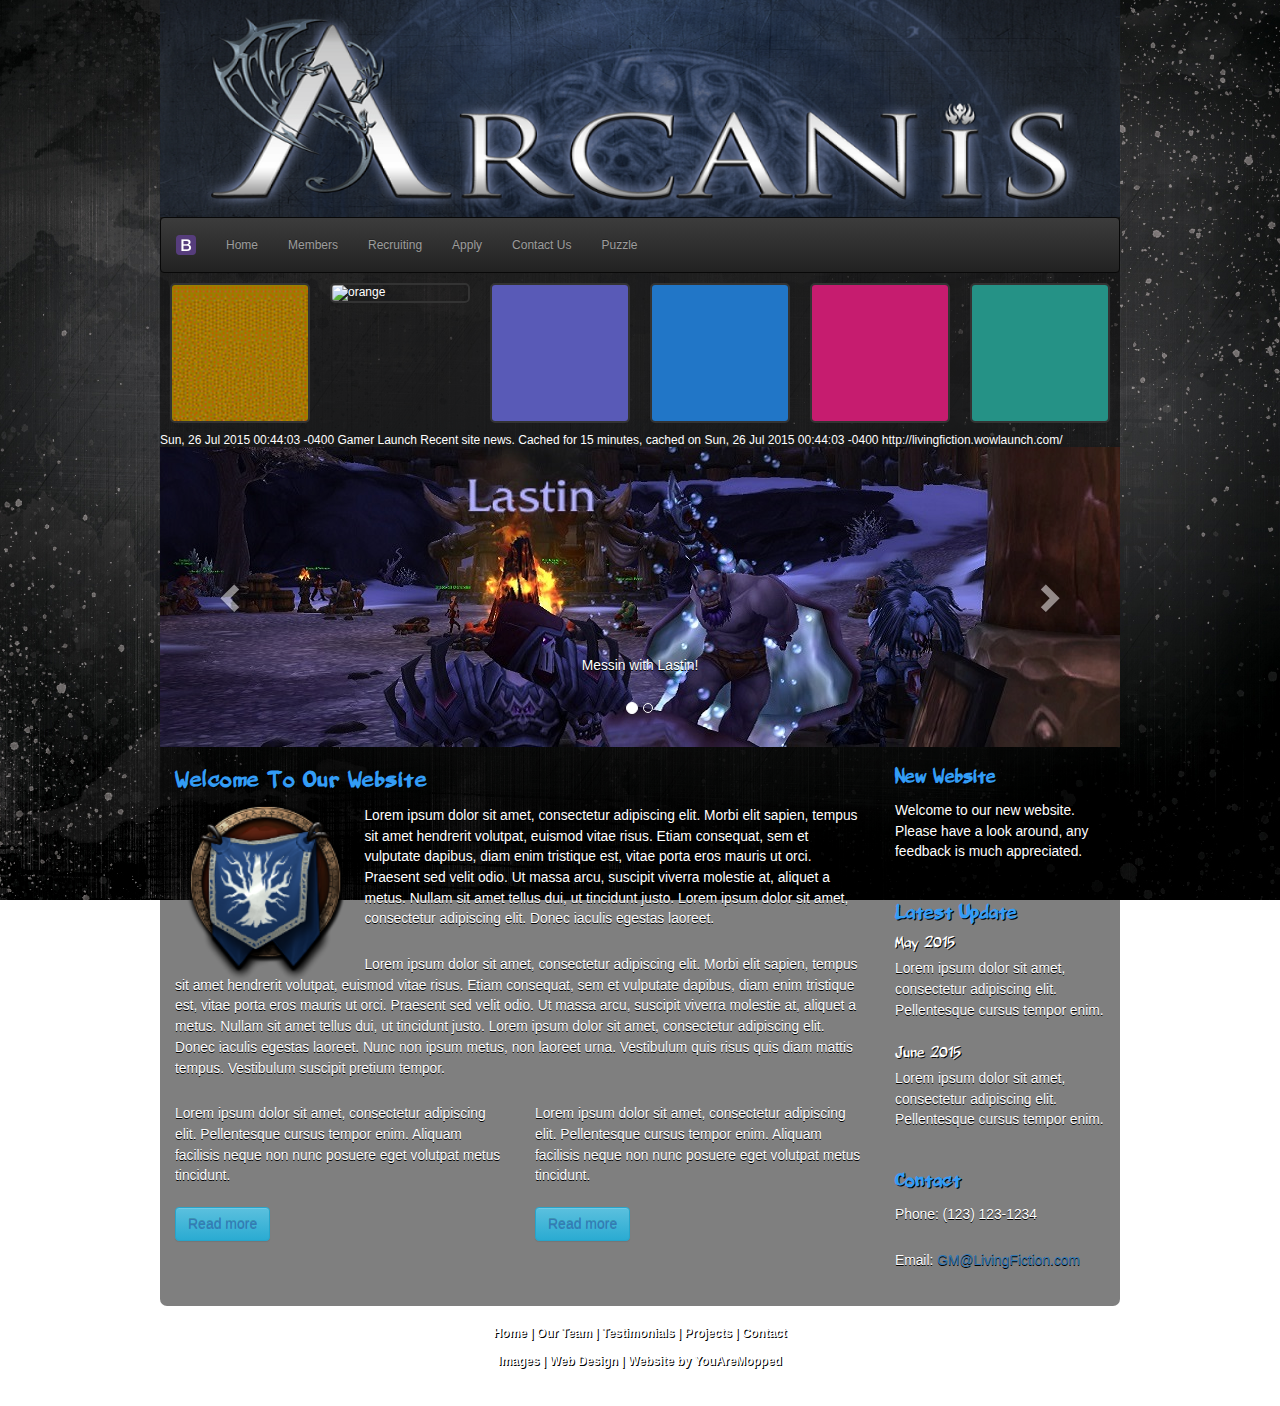
==== index.html @ 26317598 "Initial commit. Site works fine but hasn't been updated in a while." ====
<!DOCTYPE html>
<html lang="en">

<head>
	<meta charset="utf-8">
	<meta name="viewport" content="width=device-width, initial-scale=1">
	<title>Living Fiction</title>
	<!-- Latest compiled and minified CSS -->
	<link rel="stylesheet" href="css/bootstrap.min.css">
	<!-- Optional theme -->
	<link rel="stylesheet" href="css/bootstrap-theme.min.css">
	<!-- This is my CSS file -->
	<link rel="stylesheet" href="css/main.css"> 
</head>
	
<body>

	<section class="container" id="maincontainer">

			<div class="row">	
				<header class="site-header">
					<img class="img-responsive center-block" src="images/logo2.png" alt="Text of the image">
				</header>
			</div>				
										
		<!-- Navbar -->
		<div class="row">
			<nav class="navbar navbar-inverse" id="my-navbar" role="navigation">
				<div class="container">
					<div class="navbar-header">
						<button type="button" class="navbar-toggle" data-toggle="collapse" data-target="#navbar-collapse">
							<span class="icon-bar"></span>
							<span class="icon-bar"></span>
							<span class="icon-bar"></span>
							<span class="icon-bar"></span>
						</button>


						<a href="#" class="navbar-brand"><img alt="Brand" width="20" height="20" src="images/brand.png"></a>
					</div><!-- Navbar Header -->
					<div class="collapse navbar-collapse" id="navbar-collapse">			
						<ul class="nav navbar-nav">
							<li><a class="link-1 active" href="#home">Home</a>
							<li><a class="link-1" href="#members">Members</a>
							<li><a class="link-1" href="#recruiting">Recruiting</a>
							<li><a class="link-1" href="#apply">Apply</a>
							<li><a class="link-1" href="#contact">Contact Us</a>
							<li><a class="link-1" href="mat.html">Puzzle</a>
						</ul>
					</div>
				</div><!-- End Container -->
			</nav>
		</div><!-- End row -->
		<!-- End Navbar -->

	<div class="row" id="portraits_row">
		<div class="col-lg-2 col-sm-2 col-xs-2 portrait-col">
			<img src="images/portraits/ylw.gif" class="img-responsive portraits" id="face-1" alt="yellow">
		</div>
		<div class="col-lg-2 col-sm-2 col-xs-2 portrait-col">
			<img src="http://us.battle.net/static-render/us/burning-blade/101/91414885-avatar.jpg?alt=/wow/static/images/2d/avatar/10-0.jpg" class="img-responsive portraits" id="face-2" alt="orange">
		</div>
		<div class="col-lg-2 col-sm-2 col-xs-2 portrait-col">
			<img src="images/portraits/ppl.gif" class="img-responsive portraits" id="face-3" alt="purple">
		</div>
		<div class="col-lg-2 col-sm-2 col-xs-2 portrait-col">
			<img src="images/portraits/blu.gif" class="img-responsive portraits" id="face-4" alt="blue">
		</div>
		<div class="col-lg-2 col-sm-2 col-xs-2 portrait-col">
			<img src="images/portraits/pnk.gif" class="img-responsive portraits" id="face-5" alt="pink">
		</div>
		<div class="col-lg-2 col-sm-2 col-xs-2 portrait-col">
			<img src="images/portraits/grn.gif" class="img-responsive portraits" id="face-6" alt="green">
		</div>
	</div>


	<div class="row">	
		<rss version="2.0">
			<channel>
				<pubDate>Sun, 26 Jul 2015 00:44:03 -0400</pubDate>
				<generator>Gamer Launch</generator>
				<title>Living Fiction Member News</title>
				<description>
					Recent site news. Cached for 15 minutes, cached on Sun, 26 Jul 2015 00:44:03 -0400
				</description>
				<link>http://livingfiction.wowlaunch.com/</link>
			</channel>
		</rss>
	</div>	

							

	<!-- Carousel -->
		<div class="row">
			<div class="container carousel-container">
				<section>
					<div class="carousel slide carousel-fade" id="screenshots-carousel" data-ride="carousel">
						<!-- Indicators -->
						<ol class="carousel-indicators">
							<li data-target="#screenshots-carousel" data-slide-to="0" class="active"></li>
							<li data-target="#screenshots-carousel" data-slide-to="1"></li>					
						</ol>
						
	<!-- Wrapper for slides -->
						<div class="carousel-inner" role="listbox">
							<div class="item active">
								<img class="img-responsive center-block" src="images/lastin.jpg" alt="Text of the image">
								<div class="carousel-caption">
									<h3></h3>
									<p>Messin with Lastin!</p>
								</div>
							</div>	
							
							<div class="item">
								<img class="img-responsive center-block" src="images/blastfurnace.jpg" alt="Text of the image">
								<div class="carousel-caption">
									
									<p>Blast Furnace</p>
								</div>
							</div>

							<div class="item">
								<img class="img-responsive center-block" src="images/slide3.png" alt="Text of the image">
								<div class="carousel-caption">
									
									<p>Blackhand</p>
								</div>
							</div>

							<div class="item">
								<img class="img-responsive center-block" src="images/slide4.png" alt="Text of the image">
								<div class="carousel-caption">
									
									<p>Down Time</p>
								</div>
							</div>
						</div><!-- End carousel-inner -->

						<!-- Left and right controls -->
						<a class="left carousel-control" href="#screenshots-carousel" role="button" data-slide="prev">
							<span class="glyphicon glyphicon-chevron-left" aria-hidden="true"></span>
						    <span class="sr-only">Previous</span>
						</a>
						<a class="right carousel-control" href="#screenshots-carousel" role="button" data-slide="next">
						    <span class="glyphicon glyphicon-chevron-right" aria-hidden="true"></span>
						    <span class="sr-only">Next</span>
						</a>

					</div><!-- End carousel -->
				</section>
			</div><!-- End carousel-container -->
		</div><!-- End row -->


			<section>		
				<div class="row">
					<div class="col-lg-9 col-sm-9 main-info">
					
						<div class="row">
							<div class="col-lg-12">
								<h1>Welcome To Our Website</h1>
									<img src="images/livingfictionbanner2.png" alt="LivingFiction Banner" style="float: left; width:26%;margin-left:1rem;margin-bottom:-.85rem">
									<p>Lorem ipsum dolor sit amet, consectetur adipiscing elit. Morbi elit sapien, tempus sit amet hendrerit volutpat, euismod vitae risus. Etiam consequat, sem et vulputate dapibus, diam enim tristique est, vitae porta eros mauris ut orci. Praesent sed velit odio. Ut massa arcu, suscipit viverra molestie at, aliquet a metus. Nullam sit amet tellus dui, ut tincidunt justo. Lorem ipsum dolor sit amet, consectetur adipiscing elit. Donec iaculis egestas laoreet.</p>
									
									<p>Lorem ipsum dolor sit amet, consectetur adipiscing elit. Morbi elit sapien, tempus sit amet hendrerit volutpat, euismod vitae risus. Etiam consequat, sem et vulputate dapibus, diam enim tristique est, vitae porta eros mauris ut orci. Praesent sed velit odio. Ut massa arcu, suscipit viverra molestie at, aliquet a metus. Nullam sit amet tellus dui, ut tincidunt justo. Lorem ipsum dolor sit amet, consectetur adipiscing elit. Donec iaculis egestas laoreet. Nunc non ipsum metus, non laoreet urna. Vestibulum quis risus quis diam mattis tempus. Vestibulum suscipit pretium tempor. </p>
									
									
							</div>
						</div>
						
						
						<div class="row">
							<div class="col-sm-6 col-xs-12">
								<p>Lorem ipsum dolor sit amet, consectetur adipiscing elit. Pellentesque cursus tempor enim. Aliquam facilisis neque non nunc posuere eget volutpat metus tincidunt.</p>
								<button type="button" class="btn btn-info"><a href="#">Read more</a></button>
							</div>
							<div class="col-sm-6 col-xs-12 shadow">
								<p>Lorem ipsum dolor sit amet, consectetur adipiscing elit. Pellentesque cursus tempor enim. Aliquam facilisis neque non nunc posuere eget volutpat metus tincidunt.</p>
								<button type="button" class="btn btn-info"><a href="#">Read more</a></button>
							</div>
						</div>

					</div>
				
					<div class="col-lg-3 col-sm-3">
						<div class="row">
							<div class="col-lg-12 side-info">
								<h2>New Website</h2>
								<p>Welcome to our new website. Please have a look around, any feedback is much appreciated.</p>
							</div>
						</div>
						
						<div class="row">
							<div class="col-lg-12 side-info">
								<h2>Latest Update</h2>
								<h4>May 2015</h4>
								<p>Lorem ipsum dolor sit amet, consectetur adipiscing elit. Pellentesque cursus tempor enim.</p>
								<h4>June 2015</h4>
								<p>Lorem ipsum dolor sit amet, consectetur adipiscing elit. Pellentesque cursus tempor enim.</p>
							</div>
						</div>
						
						<div class="row">
							<div class="col-lg-12 side-info">
								<h2>Contact</h2>
								<p>Phone: (123) 123-1234</p>
								<p>Email: <a href="mailto:GM@LivingFiction.com">GM@LivingFiction.com</a></p>
							</div>
						</div>
					</div>
				</div>
			</section>

			<br/>

			
	</section><!-- End maincontainer -->

</div>

			


	<footer>
		<a href="index.html">Home</a> | <a href="ourteam.html">Our Team</a> | <a href="testimonials.html">Testimonials</a> | <a href="projects.html">Projects</a> | <a href="contact.html">Contact</a><br/><br/>
		<a href="images.html">Images</a> |  <a href="http://www.statenweb.com">Web Design</a>  | Website by YouAreMopped
	</footer>
		
		
		
			
		
	<script type="text/javascript" src="js/jquery.min.js"></script>	
	<!-- Latest compiled and minified JavaScript -->
	<script src="js/bootstrap.min.js"></script>
	<script type="text/javascript" src="js/script.js"></script>
</body>

</html>
---- css/main.css ----
@font-face{
	font-family: 'Astonished';
	src: local("Astonished"), url('../fonts/Astonished.ttf'); 
}

@font-face {
    font-family: 'leanderregular';
    src: url('../fonts/Leander-webfont.eot');
    src: url('../fonts/Leander-webfont.eot?#iefix') format('embedded-opentype'),
         url('../fonts/Leander-webfont.woff') format('woff'),
         url('../fonts/Leander-webfont.ttf') format('truetype'),
         url('../fonts/Leander-webfont.svg#leanderregular') format('svg');
    font-weight: normal;
    font-style: normal;

}

@font-face {
    font-family: 'belligerent_madnessregular';
    src: url('../fonts/belligerent-webfont.eot');
    src: url('../fonts/belligerent-webfont.eot?#iefix') format('embedded-opentype'),
         url('../fonts/belligerent-webfont.woff') format('woff'),
         url('../fonts/belligerent-webfont.ttf') format('truetype'),
         url('../fonts/belligerent-webfont.svg#belligerent_madnessregular') format('svg');
    font-weight: normal;
    font-style: normal;

}

body {
  background: url("../images/background2.jpg") no-repeat center center fixed; 
  -webkit-background-size: cover;
  -moz-background-size: cover;
  -o-background-size: cover;
  background-size: cover;
	font: normal 120% Arial, Helvetica, sans-serif;
	color: #FFF;
}


/*
.site-header {
	height: 180px;
	background-image: url("../images/guild-logo.png");
	background-repeat: no-repeat;
	background-position: center center;
	background-size: cover;
}
*/



h1, h2, h3, h4, h5, h6 {
	font-family: 'belligerent_madnessregular', Arial, sans-serif;
	color: #339CF5;
	text-shadow: 1px 1px #000;
	letter-spacing: 0px;
}

h1 {
  font: bold 195% 'belligerent_madnessregular', Arial, sans-serif;
	letter-spacing: .5px;
}  
  
h2 {
  font: bold 160% 'belligerent_madnessregular', Arial, sans-serif;
}


h3
{ font: italic 125% 'belligerent_madnessregular', Arial, sans-serif;
	letter-spacing: 0.5px;
}

h4, h5, h6
{ margin: 0;
  padding: 0 0 0px 0;
  font: normal 125% 'belligerent_madnessregular', Arial, sans-serif;
  color: #FFF;
  line-height: 1.5em;}

h5, h6
{ font: normal 95% 'belligerent_madnessregular', Arial, sans-serif;
  color: #888;
  padding-bottom: 15px;}

p { 
	padding: 5px 0 10px 0;
	color: #FFF;
	font: normal 115% Verdana, Arial, sans-serif;
	line-height: 1.5em;	
	text-shadow: 0 .5px .5px black;
}

#maincontainer {
	max-width: 960px;
	background-color: rgba(0, 0, 0, 0.5);
	
	border-radius: 0px 0px 7px 7px;
}



/* Carousel */

#screenshots-carousel {
	max-width: 960px;
	width: inherit;
}

.carousel-container {
	padding: 0px;
	margin: 0px;
	width: inherit;
}

.carousel-fade .carousel-inner .item {
  opacity: 0;
  transition-property: opacity;
}

.carousel-fade .carousel-inner .active {
  opacity: 1;
}

.carousel-fade .carousel-inner .active.left,
.carousel-fade .carousel-inner .active.right {
  left: 0;
  opacity: 0;
  z-index: 1;
}

.carousel-fade .carousel-inner .next.left,
.carousel-fade .carousel-inner .prev.right {
  opacity: 1;
}

.carousel-fade .carousel-control {
  z-index: 2;
}

@media all and (transform-3d), (-webkit-transform-3d) {
    .carousel-fade .carousel-inner > .item.next,
    .carousel-fade .carousel-inner > .item.active.right {
      opacity: 0;
      -webkit-transform: translate3d(0, 0, 0);
              transform: translate3d(0, 0, 0);
    }
    .carousel-fade .carousel-inner > .item.prev,
    .carousel-fade .carousel-inner > .item.active.left {
      opacity: 0;
      -webkit-transform: translate3d(0, 0, 0);
              transform: translate3d(0, 0, 0);
    }
    .carousel-fade .carousel-inner > .item.next.left,
    .carousel-fade .carousel-inner > .item.prev.right,
    .carousel-fade .carousel-inner > .item.active {
      opacity: 1;
      -webkit-transform: translate3d(0, 0, 0);
              transform: translate3d(0, 0, 0);
    }
}

/* End Carousel */

#my-navbar {
  margin: 0;
  padding: 0;
}

/*   //For text logo
#welcome h2 {
	font: normal 1150% 'Astonished', Arial, sans-serif;
	text-align: center;
	letter-spacing: 8px;
	text-shadow: 4px 4px #002f76;
	color: #FFF;
	margin-bottom: -12px;
}
*/


/* Portraits */

/*.grid {
  width: auto;
  margin: auto;
  vertical-align: middle;
  display: inline-block;
}*/

.portrait-col {
    position: relative;
    min-height: 1px;
    margin-top: 10px;
    margin-bottom: 10px;
    padding-left: 10px;
    padding-right: 10px;
}

img {
    max-width: 100%;
    vertical-align: middle;
    display: inline-block;
}

.portraits {
  width: 100%;
  border: 2px solid #333; 
  border-radius: 5px;
  cursor: pointer;
}

.portraits:hover {
  width: 100%;  
  border: 2px solid #333; 
  border-radius: 5px;
  box-shadow: 0 0 15px 0px #444;
}

ul {
  margin: 0;
  padding: 0;
  text-align: center;
}

ul li {
  list-style: none;
  display: inline-block;
  cursor: pointer;
}

ul li img {  
  width: 90px;
  border: 1px solid #FCF4DC;
  margin: 2px 1px;
}

/* END Portraits */


footer { 
	height: 50px;
	padding: 20px 0px 80px;
	font-weight: bold;
	text-align: center; 
	text-shadow: 1px 1px #000;
	color: #FFF;
}

footer a
{ color: #FFF;
  text-decoration: none;
  padding-bottom: 20px;}

footer a:hover
{ text-decoration: underline;
  color: #FFF;}


/* 
#nav-2 {
  margin-top: 0px;
  margin-bottom: 10px;
  padding: 10px;
  text-align: center;
  font-family: Raleway;
  box-shadow: 2px 2px 8px rgba(0, 0, 0, 0.5);
}
*/

footer li {
 font-color: #000;

}




.link-1 {
  transition: 0.3s ease;
  
  color: #9E9E9E;
  font-size: 1.0em;
  text-decoration: none;
  border-top: 2px solid transparent;
  border-bottom: 2px solid transparent;
  
}
.link-1:hover {
  color: #ffffff;
  border-top: 2px solid #ffffff;
  border-bottom: 2px solid #ffffff;
  padding: 15px 15px;
  
}


.navbar-brand {
  border-top: 2px solid transparent;
  border-bottom: 2px solid transparent;

}
.navbar-brand:hover {
  border-top: 2px solid #ffffff;
  border-bottom: 2px solid #ffffff;

}
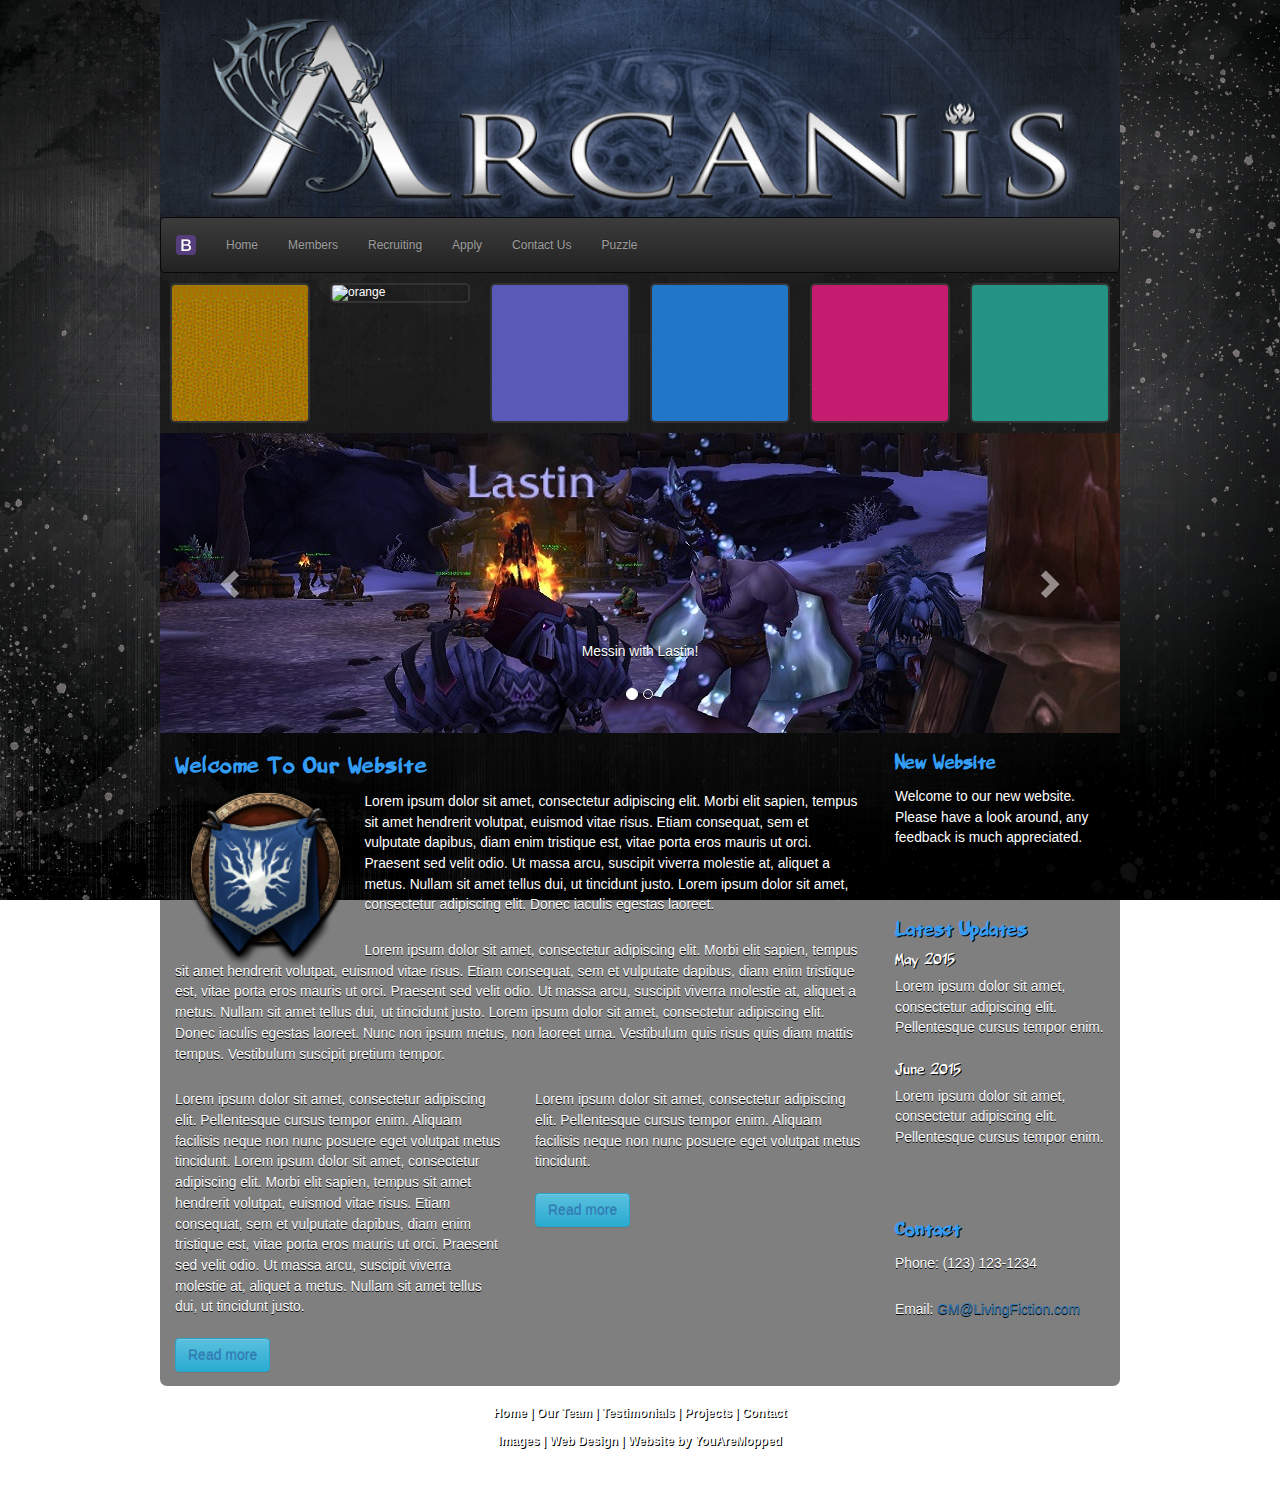
==== commit f15024db: "Added some flexbox functionality. Bootstrap markup was cleaned up and in some cases removed as it wa" ====
--- a/index.html
+++ b/index.html
@@ -10,7 +10,7 @@
 	<!-- Optional theme -->
 	<link rel="stylesheet" href="css/bootstrap-theme.min.css">
 	<!-- This is my CSS file -->
-	<link rel="stylesheet" href="css/main.css"> 
+	<link rel="stylesheet" href="main.css"> 
 </head>
 	
 <body>
@@ -75,7 +75,7 @@
 	</div>
 
 
-	<div class="row">	
+	<!-- <div class="row">	
 		<rss version="2.0">
 			<channel>
 				<pubDate>Sun, 26 Jul 2015 00:44:03 -0400</pubDate>
@@ -87,7 +87,7 @@
 				<link>http://livingfiction.wowlaunch.com/</link>
 			</channel>
 		</rss>
-	</div>	
+	</div> -->	
 
 							
 
@@ -153,9 +153,9 @@
 		</div><!-- End row -->
 
 
-			<section>		
-				<div class="row">
-					<div class="col-lg-9 col-sm-9 main-info">
+			<section class="main-content">		
+				<div class="row content flexwrapper">
+					<div class="main-info col-sm-9 col-xs-12">
 					
 						<div class="row">
 							<div class="col-lg-12">
@@ -170,47 +170,49 @@
 						</div>
 						
 						
-						<div class="row">
-							<div class="col-sm-6 col-xs-12">
+						<div class="row flexwrapper">
+							<div class="story col-md-6 col-sm-12" id="story-1">
+								<p>Lorem ipsum dolor sit amet, consectetur adipiscing elit. Pellentesque cursus tempor enim. Aliquam facilisis neque non nunc posuere eget volutpat metus tincidunt. Lorem ipsum dolor sit amet, consectetur adipiscing elit. Morbi elit sapien, tempus sit amet hendrerit volutpat, euismod vitae risus. Etiam consequat, sem et vulputate dapibus, diam enim tristique est, vitae porta eros mauris ut orci. Praesent sed velit odio. Ut massa arcu, suscipit viverra molestie at, aliquet a metus. Nullam sit amet tellus dui, ut tincidunt justo. </p>
+								<button type="button" class="btn btn-info"><a href="#">Read more</a></button>
+							</div>
+							<div class="story col-md-6 col-sm-12 shadow" id="story-2">
 								<p>Lorem ipsum dolor sit amet, consectetur adipiscing elit. Pellentesque cursus tempor enim. Aliquam facilisis neque non nunc posuere eget volutpat metus tincidunt.</p>
 								<button type="button" class="btn btn-info"><a href="#">Read more</a></button>
 							</div>
-							<div class="col-sm-6 col-xs-12 shadow">
-								<p>Lorem ipsum dolor sit amet, consectetur adipiscing elit. Pellentesque cursus tempor enim. Aliquam facilisis neque non nunc posuere eget volutpat metus tincidunt.</p>
-								<button type="button" class="btn btn-info"><a href="#">Read more</a></button>
-							</div>
 						</div>
 
 					</div>
 				
-					<div class="col-lg-3 col-sm-3">
-						<div class="row">
-							<div class="col-lg-12 side-info">
+					<div class="col-sm-3 col-xs-12 flexwrapper flexwrapper-sidebar">
+						
+							<div class="sidebar-welcome" id="new-website"> 
 								<h2>New Website</h2>
 								<p>Welcome to our new website. Please have a look around, any feedback is much appreciated.</p>
 							</div>
-						</div>
-						
-						<div class="row">
-							<div class="col-lg-12 side-info">
-								<h2>Latest Update</h2>
-								<h4>May 2015</h4>
-								<p>Lorem ipsum dolor sit amet, consectetur adipiscing elit. Pellentesque cursus tempor enim.</p>
-								<h4>June 2015</h4>
-								<p>Lorem ipsum dolor sit amet, consectetur adipiscing elit. Pellentesque cursus tempor enim.</p>
-							</div>
-						</div>
-						
-						<div class="row">
-							<div class="col-lg-12 side-info">
+						
+							<section class="sidebar-updates"> 
+								<h2>Latest Updates</h2>
+								<div class="updates-wrapper flexwrapper">	
+									<div class="update" id="update-may">
+										<h4>May 2015</h4>
+										<p>Lorem ipsum dolor sit amet, consectetur adipiscing elit. Pellentesque cursus tempor enim.</p>
+									</div>
+									<div class="update" id="update-june">
+										<h4>June 2015</h4>
+										<p>Lorem ipsum dolor sit amet, consectetur adipiscing elit. Pellentesque cursus tempor enim.</p>
+									</div>
+								</div>
+							</section>
+						
+							<section class="sidebar-contact"> 
 								<h2>Contact</h2>
 								<p>Phone: (123) 123-1234</p>
 								<p>Email: <a href="mailto:GM@LivingFiction.com">GM@LivingFiction.com</a></p>
-							</div>
-						</div>
-					</div>
-				</div>
-			</section>
+							</section>
+
+					</div><!-- End Sidebar -->
+				</div><!-- End flexwrapper main-content -->
+			</section><!-- End main-content -->
 
 			<br/>
 
@@ -223,8 +225,10 @@
 
 
 	<footer>
+	<div class="footer-wrapper">
 		<a href="index.html">Home</a> | <a href="ourteam.html">Our Team</a> | <a href="testimonials.html">Testimonials</a> | <a href="projects.html">Projects</a> | <a href="contact.html">Contact</a><br/><br/>
 		<a href="images.html">Images</a> |  <a href="http://www.statenweb.com">Web Design</a>  | Website by YouAreMopped
+	</div>
 	</footer>
 		
 		
--- a/main.css
+++ b/main.css
@@ -0,0 +1,2 @@
+@import url('css/flexbox.css');
+@import url('css/mystyles.css');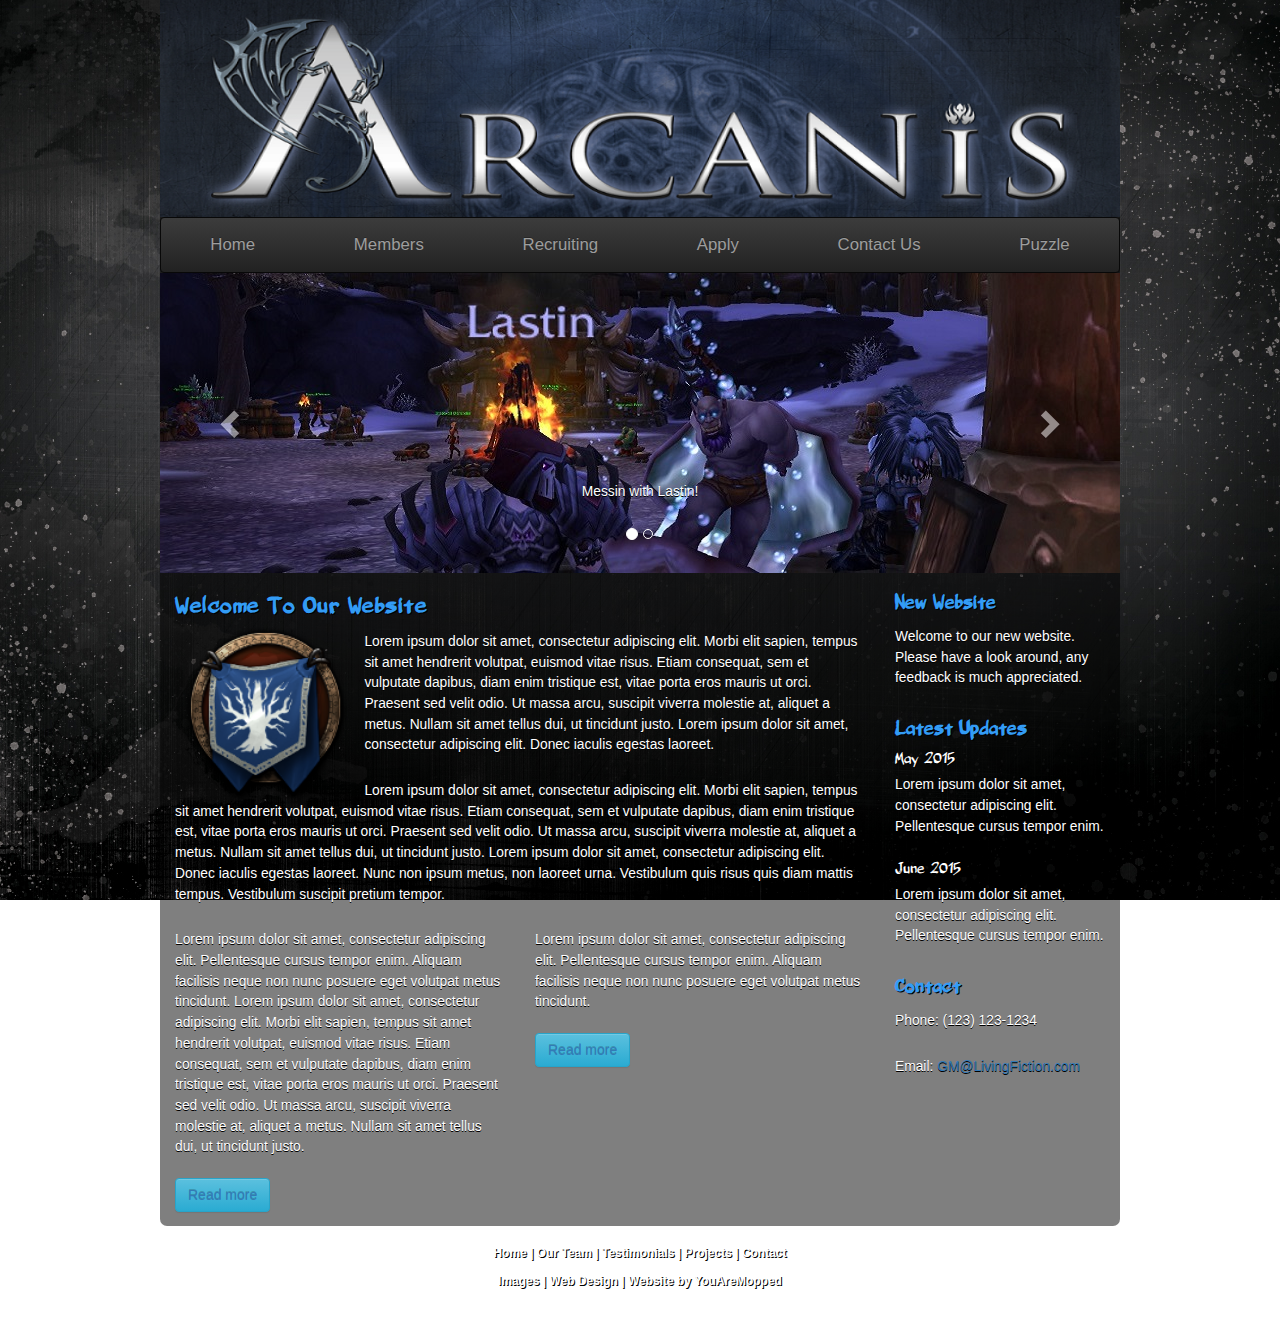
==== commit 878dac87: "Implementation of flexbox to the navbar looks complete. It's been a while since a commit so there ar" ====
--- a/index.html
+++ b/index.html
@@ -1,4 +1,4 @@
-<!DOCTYPE html>
+<!DOCTYPE html> 
 <html lang="en">
 
 <head>
@@ -23,10 +23,10 @@
 				</header>
 			</div>				
 										
-		<!-- Navbar -->
+	<section class="navigation-section"><!-- Navbar -->
 		<div class="row">
 			<nav class="navbar navbar-inverse" id="my-navbar" role="navigation">
-				<div class="container">
+				
 					<div class="navbar-header">
 						<button type="button" class="navbar-toggle" data-toggle="collapse" data-target="#navbar-collapse">
 							<span class="icon-bar"></span>
@@ -36,10 +36,11 @@
 						</button>
 
 
-						<a href="#" class="navbar-brand"><img alt="Brand" width="20" height="20" src="images/brand.png"></a>
+						<a href="#" id="navbar-brand-collapsed" class="navbar-brand"><img alt="Brand" width="20" height="20" src="images/brand.png"></a>
 					</div><!-- Navbar Header -->
 					<div class="collapse navbar-collapse" id="navbar-collapse">			
 						<ul class="nav navbar-nav">
+							<!-- <li><a href="#" id="navbar-brand-expanded" class="navbar-brand link-1"><img alt="Brand" width="20" height="20" src="images/brand.png"></a></li> -->
 							<li><a class="link-1 active" href="#home">Home</a>
 							<li><a class="link-1" href="#members">Members</a>
 							<li><a class="link-1" href="#recruiting">Recruiting</a>
@@ -47,60 +48,61 @@
 							<li><a class="link-1" href="#contact">Contact Us</a>
 							<li><a class="link-1" href="mat.html">Puzzle</a>
 						</ul>
-					</div>
-				</div><!-- End Container -->
+					</div>				
 			</nav>
 		</div><!-- End row -->
-		<!-- End Navbar -->
-
-	<div class="row" id="portraits_row">
-		<div class="col-lg-2 col-sm-2 col-xs-2 portrait-col">
-			<img src="images/portraits/ylw.gif" class="img-responsive portraits" id="face-1" alt="yellow">
+	</section><!-- End Navbar -->
+
+	<!-- <section class="portraits-section">
+		<div class="row" id="portraits_row">
+			<div class="col-lg-2 col-sm-2 col-xs-2 portrait-col">
+				<img src="images/portraits/ylw.gif" class="img-responsive portraits" id="face-1" alt="yellow">
+			</div>
+			<div class="col-lg-2 col-sm-2 col-xs-2 portrait-col">
+				<img src="http://us.battle.net/static-render/us/burning-blade/101/91414885-avatar.jpg?alt=/wow/static/images/2d/avatar/10-0.jpg" class="img-responsive portraits" id="face-2" alt="orange">
+			</div>
+			<div class="col-lg-2 col-sm-2 col-xs-2 portrait-col">
+				<img src="images/portraits/ppl.gif" class="img-responsive portraits" id="face-3" alt="purple">
+			</div>
+			<div class="col-lg-2 col-sm-2 col-xs-2 portrait-col">
+				<img src="images/portraits/blu.gif" class="img-responsive portraits" id="face-4" alt="blue">
+			</div>
+			<div class="col-lg-2 col-sm-2 col-xs-2 portrait-col">
+				<img src="images/portraits/pnk.gif" class="img-responsive portraits" id="face-5" alt="pink">
+			</div>
+			<div class="col-lg-2 col-sm-2 col-xs-2 portrait-col">
+				<img src="images/portraits/grn.gif" class="img-responsive portraits" id="face-6" alt="green">
+			</div>
 		</div>
-		<div class="col-lg-2 col-sm-2 col-xs-2 portrait-col">
-			<img src="http://us.battle.net/static-render/us/burning-blade/101/91414885-avatar.jpg?alt=/wow/static/images/2d/avatar/10-0.jpg" class="img-responsive portraits" id="face-2" alt="orange">
+	</section> -->
+
+	<!-- <section class="rssfeed-section">
+		<div class="row">	
+			<rss version="2.0">
+				<channel>
+					<pubDate>Sun, 26 Jul 2015 00:44:03 -0400</pubDate>
+					<generator>Gamer Launch</generator>
+					<title>Living Fiction Member News</title>
+					<description>
+						Recent site news. Cached for 15 minutes, cached on Sun, 26 Jul 2015 00:44:03 -0400
+					</description>
+					<link>http://livingfiction.wowlaunch.com/</link>
+				</channel>
+			</rss>
 		</div>
-		<div class="col-lg-2 col-sm-2 col-xs-2 portrait-col">
-			<img src="images/portraits/ppl.gif" class="img-responsive portraits" id="face-3" alt="purple">
-		</div>
-		<div class="col-lg-2 col-sm-2 col-xs-2 portrait-col">
-			<img src="images/portraits/blu.gif" class="img-responsive portraits" id="face-4" alt="blue">
-		</div>
-		<div class="col-lg-2 col-sm-2 col-xs-2 portrait-col">
-			<img src="images/portraits/pnk.gif" class="img-responsive portraits" id="face-5" alt="pink">
-		</div>
-		<div class="col-lg-2 col-sm-2 col-xs-2 portrait-col">
-			<img src="images/portraits/grn.gif" class="img-responsive portraits" id="face-6" alt="green">
-		</div>
-	</div>
-
-
-	<!-- <div class="row">	
-		<rss version="2.0">
-			<channel>
-				<pubDate>Sun, 26 Jul 2015 00:44:03 -0400</pubDate>
-				<generator>Gamer Launch</generator>
-				<title>Living Fiction Member News</title>
-				<description>
-					Recent site news. Cached for 15 minutes, cached on Sun, 26 Jul 2015 00:44:03 -0400
-				</description>
-				<link>http://livingfiction.wowlaunch.com/</link>
-			</channel>
-		</rss>
-	</div> -->	
-
-							
-
-	<!-- Carousel -->
+	</section> -->
+
+
+	
+	<section class="slider-section">
 		<div class="row">
-			<div class="container carousel-container">
-				<section>
-					<div class="carousel slide carousel-fade" id="screenshots-carousel" data-ride="carousel">
-						<!-- Indicators -->
-						<ol class="carousel-indicators">
-							<li data-target="#screenshots-carousel" data-slide-to="0" class="active"></li>
-							<li data-target="#screenshots-carousel" data-slide-to="1"></li>					
-						</ol>
+			<div class="container carousel-container">				
+				<div class="carousel slide carousel-fade" id="screenshots-carousel" data-ride="carousel">
+					
+					<ol class="carousel-indicators"><!-- Indicators -->
+						<li data-target="#screenshots-carousel" data-slide-to="0" class="active"></li>
+						<li data-target="#screenshots-carousel" data-slide-to="1"></li>					
+					</ol>
 						
 	<!-- Wrapper for slides -->
 						<div class="carousel-inner" role="listbox">
@@ -147,14 +149,14 @@
 						    <span class="sr-only">Next</span>
 						</a>
 
-					</div><!-- End carousel -->
-				</section>
+					</div><!-- End carousel -->				
 			</div><!-- End carousel-container -->
 		</div><!-- End row -->
+	</section>
 
 
 			<section class="main-content">		
-				<div class="row content flexwrapper">
+				<div class="row content content-wrap">
 					<div class="main-info col-sm-9 col-xs-12">
 					
 						<div class="row">
@@ -164,13 +166,10 @@
 									<p>Lorem ipsum dolor sit amet, consectetur adipiscing elit. Morbi elit sapien, tempus sit amet hendrerit volutpat, euismod vitae risus. Etiam consequat, sem et vulputate dapibus, diam enim tristique est, vitae porta eros mauris ut orci. Praesent sed velit odio. Ut massa arcu, suscipit viverra molestie at, aliquet a metus. Nullam sit amet tellus dui, ut tincidunt justo. Lorem ipsum dolor sit amet, consectetur adipiscing elit. Donec iaculis egestas laoreet.</p>
 									
 									<p>Lorem ipsum dolor sit amet, consectetur adipiscing elit. Morbi elit sapien, tempus sit amet hendrerit volutpat, euismod vitae risus. Etiam consequat, sem et vulputate dapibus, diam enim tristique est, vitae porta eros mauris ut orci. Praesent sed velit odio. Ut massa arcu, suscipit viverra molestie at, aliquet a metus. Nullam sit amet tellus dui, ut tincidunt justo. Lorem ipsum dolor sit amet, consectetur adipiscing elit. Donec iaculis egestas laoreet. Nunc non ipsum metus, non laoreet urna. Vestibulum quis risus quis diam mattis tempus. Vestibulum suscipit pretium tempor. </p>
-									
-									
 							</div>
 						</div>
 						
-						
-						<div class="row flexwrapper">
+						<div class="row story-wrapper">
 							<div class="story col-md-6 col-sm-12" id="story-1">
 								<p>Lorem ipsum dolor sit amet, consectetur adipiscing elit. Pellentesque cursus tempor enim. Aliquam facilisis neque non nunc posuere eget volutpat metus tincidunt. Lorem ipsum dolor sit amet, consectetur adipiscing elit. Morbi elit sapien, tempus sit amet hendrerit volutpat, euismod vitae risus. Etiam consequat, sem et vulputate dapibus, diam enim tristique est, vitae porta eros mauris ut orci. Praesent sed velit odio. Ut massa arcu, suscipit viverra molestie at, aliquet a metus. Nullam sit amet tellus dui, ut tincidunt justo. </p>
 								<button type="button" class="btn btn-info"><a href="#">Read more</a></button>
@@ -180,7 +179,6 @@
 								<button type="button" class="btn btn-info"><a href="#">Read more</a></button>
 							</div>
 						</div>
-
 					</div>
 				
 					<div class="col-sm-3 col-xs-12 flexwrapper flexwrapper-sidebar">
--- a/main.css
+++ b/main.css
@@ -1,2 +1,2 @@
-@import url('css/flexbox.css');
-@import url('css/mystyles.css');+@import url('css/mystyles.css');
+@import url('css/flexbox.css');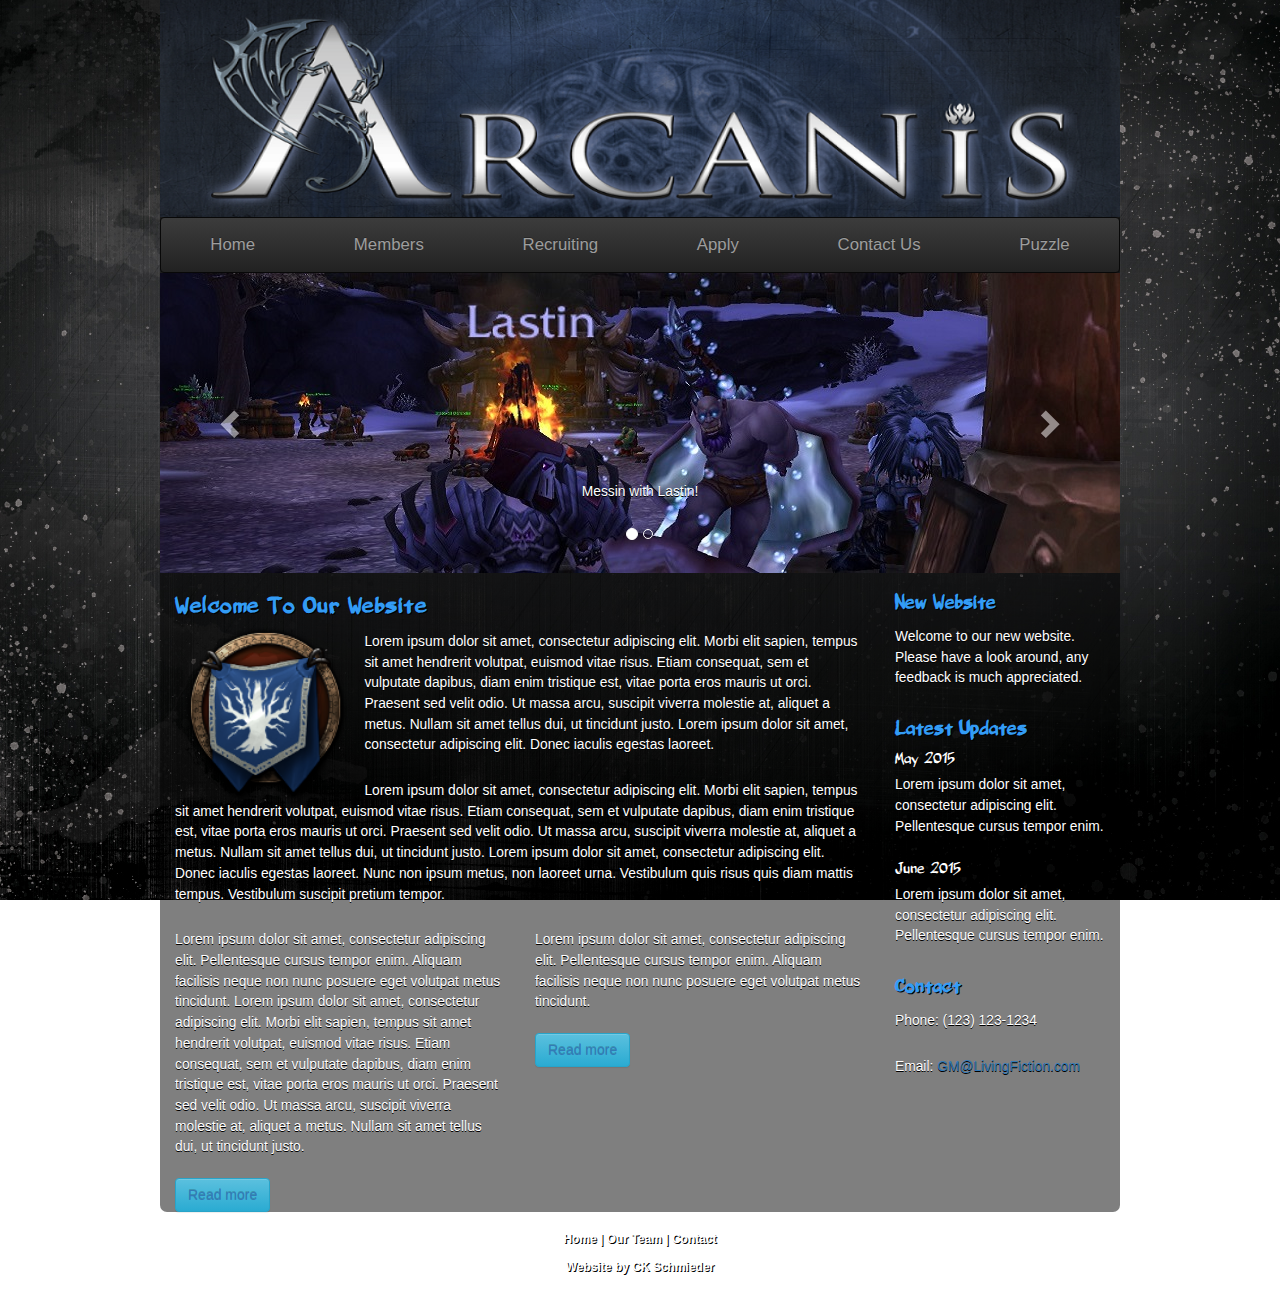
==== commit 52c7a45c: "Updates to the Footer, removed the code for the portrait grid that was commented out, and cleaned up" ====
--- a/index.html
+++ b/index.html
@@ -15,220 +15,178 @@
 	
 <body>
 
-	<section class="container" id="maincontainer">
-
-			<div class="row">	
-				<header class="site-header">
-					<img class="img-responsive center-block" src="images/logo2.png" alt="Text of the image">
-				</header>
-			</div>				
-										
-	<section class="navigation-section"><!-- Navbar -->
-		<div class="row">
-			<nav class="navbar navbar-inverse" id="my-navbar" role="navigation">
+	<section class="container" id="maincontainer"><!-- maincontainer -->
+
+		<div class="row">	
+			<header class="site-header">
+				<img class="img-responsive center-block" src="images/logo2.png" alt="Text of the image">
+			</header>
+		</div>				
+										
+		<section class="navigation-section"><!-- Navbar -->
+			<div class="row">
+				<nav class="navbar navbar-inverse" id="my-navbar" role="navigation">
+					
+						<div class="navbar-header">
+							<button type="button" class="navbar-toggle" data-toggle="collapse" data-target="#navbar-collapse">
+								<span class="icon-bar"></span>
+								<span class="icon-bar"></span>
+								<span class="icon-bar"></span>
+								<span class="icon-bar"></span>
+							</button>
+
+
+							<a href="#" id="navbar-brand-collapsed" class="navbar-brand"><img alt="Brand" width="20" height="20" src="images/brand.png"></a>
+						</div><!-- Navbar Header -->
+						<div class="collapse navbar-collapse" id="navbar-collapse">			
+							<ul class="nav navbar-nav">
+								<!-- <li><a href="#" id="navbar-brand-expanded" class="navbar-brand link-1"><img alt="Brand" width="20" height="20" src="images/brand.png"></a></li> -->
+								<li><a class="link-1 active" href="#home">Home</a>
+								<li><a class="link-1" href="#members">Members</a>
+								<li><a class="link-1" href="#recruiting">Recruiting</a>
+								<li><a class="link-1" href="#apply">Apply</a>
+								<li><a class="link-1" href="#contact">Contact Us</a>
+								<li><a class="link-1" href="mat.html">Puzzle</a>
+							</ul>
+						</div>				
+				</nav>
+			</div><!-- End row -->
+		</section><!-- End Navbar -->
+
+		
+		<section class="slider-section">
+			<div class="row">
+				<div class="container carousel-container">				
+					<div class="carousel slide carousel-fade" id="screenshots-carousel" data-ride="carousel">
+						
+						<ol class="carousel-indicators"><!-- Indicators -->
+							<li data-target="#screenshots-carousel" data-slide-to="0" class="active"></li>
+							<li data-target="#screenshots-carousel" data-slide-to="1"></li>					
+						</ol>
+							
+		<!-- Wrapper for slides -->
+							<div class="carousel-inner" role="listbox">
+								<div class="item active">
+									<img class="img-responsive center-block" src="images/lastin.jpg" alt="Text of the image">
+									<div class="carousel-caption">
+										<h3></h3>
+										<p>Messin with Lastin!</p>
+									</div>
+								</div>	
+								
+								<div class="item">
+									<img class="img-responsive center-block" src="images/blastfurnace.jpg" alt="Text of the image">
+									<div class="carousel-caption">
+										
+										<p>Blast Furnace</p>
+									</div>
+								</div>
+
+								<div class="item">
+									<img class="img-responsive center-block" src="images/slide3.png" alt="Text of the image">
+									<div class="carousel-caption">
+										
+										<p>Blackhand</p>
+									</div>
+								</div>
+
+								<div class="item">
+									<img class="img-responsive center-block" src="images/slide4.png" alt="Text of the image">
+									<div class="carousel-caption">
+										
+										<p>Down Time</p>
+									</div>
+								</div>
+							</div><!-- End carousel-inner -->
+
+							<!-- Left and right controls -->
+							<a class="left carousel-control" href="#screenshots-carousel" role="button" data-slide="prev">
+								<span class="glyphicon glyphicon-chevron-left" aria-hidden="true"></span>
+							    <span class="sr-only">Previous</span>
+							</a>
+							<a class="right carousel-control" href="#screenshots-carousel" role="button" data-slide="next">
+							    <span class="glyphicon glyphicon-chevron-right" aria-hidden="true"></span>
+							    <span class="sr-only">Next</span>
+							</a>
+
+						</div><!-- End carousel -->				
+				</div><!-- End carousel-container -->
+			</div><!-- End row -->
+		</section><!-- END slider-section -->
+
+
+		<section class="main-content"><!-- main-content -->
+
+			<div class="row content content-wrap">
+
+				<div class="main-info col-sm-9 col-xs-12">
 				
-					<div class="navbar-header">
-						<button type="button" class="navbar-toggle" data-toggle="collapse" data-target="#navbar-collapse">
-							<span class="icon-bar"></span>
-							<span class="icon-bar"></span>
-							<span class="icon-bar"></span>
-							<span class="icon-bar"></span>
-						</button>
-
-
-						<a href="#" id="navbar-brand-collapsed" class="navbar-brand"><img alt="Brand" width="20" height="20" src="images/brand.png"></a>
-					</div><!-- Navbar Header -->
-					<div class="collapse navbar-collapse" id="navbar-collapse">			
-						<ul class="nav navbar-nav">
-							<!-- <li><a href="#" id="navbar-brand-expanded" class="navbar-brand link-1"><img alt="Brand" width="20" height="20" src="images/brand.png"></a></li> -->
-							<li><a class="link-1 active" href="#home">Home</a>
-							<li><a class="link-1" href="#members">Members</a>
-							<li><a class="link-1" href="#recruiting">Recruiting</a>
-							<li><a class="link-1" href="#apply">Apply</a>
-							<li><a class="link-1" href="#contact">Contact Us</a>
-							<li><a class="link-1" href="mat.html">Puzzle</a>
-						</ul>
-					</div>				
-			</nav>
-		</div><!-- End row -->
-	</section><!-- End Navbar -->
-
-	<!-- <section class="portraits-section">
-		<div class="row" id="portraits_row">
-			<div class="col-lg-2 col-sm-2 col-xs-2 portrait-col">
-				<img src="images/portraits/ylw.gif" class="img-responsive portraits" id="face-1" alt="yellow">
-			</div>
-			<div class="col-lg-2 col-sm-2 col-xs-2 portrait-col">
-				<img src="http://us.battle.net/static-render/us/burning-blade/101/91414885-avatar.jpg?alt=/wow/static/images/2d/avatar/10-0.jpg" class="img-responsive portraits" id="face-2" alt="orange">
-			</div>
-			<div class="col-lg-2 col-sm-2 col-xs-2 portrait-col">
-				<img src="images/portraits/ppl.gif" class="img-responsive portraits" id="face-3" alt="purple">
-			</div>
-			<div class="col-lg-2 col-sm-2 col-xs-2 portrait-col">
-				<img src="images/portraits/blu.gif" class="img-responsive portraits" id="face-4" alt="blue">
-			</div>
-			<div class="col-lg-2 col-sm-2 col-xs-2 portrait-col">
-				<img src="images/portraits/pnk.gif" class="img-responsive portraits" id="face-5" alt="pink">
-			</div>
-			<div class="col-lg-2 col-sm-2 col-xs-2 portrait-col">
-				<img src="images/portraits/grn.gif" class="img-responsive portraits" id="face-6" alt="green">
-			</div>
-		</div>
-	</section> -->
-
-	<!-- <section class="rssfeed-section">
-		<div class="row">	
-			<rss version="2.0">
-				<channel>
-					<pubDate>Sun, 26 Jul 2015 00:44:03 -0400</pubDate>
-					<generator>Gamer Launch</generator>
-					<title>Living Fiction Member News</title>
-					<description>
-						Recent site news. Cached for 15 minutes, cached on Sun, 26 Jul 2015 00:44:03 -0400
-					</description>
-					<link>http://livingfiction.wowlaunch.com/</link>
-				</channel>
-			</rss>
-		</div>
-	</section> -->
-
-
-	
-	<section class="slider-section">
-		<div class="row">
-			<div class="container carousel-container">				
-				<div class="carousel slide carousel-fade" id="screenshots-carousel" data-ride="carousel">
+					<div class="row">
+						<div class="col-lg-12">
+							<h1>Welcome To Our Website</h1>
+								<img src="images/livingfictionbanner2.png" alt="LivingFiction Banner" style="float: left; width:26%;margin-left:1rem;margin-bottom:-.85rem">
+								<p>Lorem ipsum dolor sit amet, consectetur adipiscing elit. Morbi elit sapien, tempus sit amet hendrerit volutpat, euismod vitae risus. Etiam consequat, sem et vulputate dapibus, diam enim tristique est, vitae porta eros mauris ut orci. Praesent sed velit odio. Ut massa arcu, suscipit viverra molestie at, aliquet a metus. Nullam sit amet tellus dui, ut tincidunt justo. Lorem ipsum dolor sit amet, consectetur adipiscing elit. Donec iaculis egestas laoreet.</p>
+								
+								<p>Lorem ipsum dolor sit amet, consectetur adipiscing elit. Morbi elit sapien, tempus sit amet hendrerit volutpat, euismod vitae risus. Etiam consequat, sem et vulputate dapibus, diam enim tristique est, vitae porta eros mauris ut orci. Praesent sed velit odio. Ut massa arcu, suscipit viverra molestie at, aliquet a metus. Nullam sit amet tellus dui, ut tincidunt justo. Lorem ipsum dolor sit amet, consectetur adipiscing elit. Donec iaculis egestas laoreet. Nunc non ipsum metus, non laoreet urna. Vestibulum quis risus quis diam mattis tempus. Vestibulum suscipit pretium tempor. </p>
+						</div>
+					</div>
 					
-					<ol class="carousel-indicators"><!-- Indicators -->
-						<li data-target="#screenshots-carousel" data-slide-to="0" class="active"></li>
-						<li data-target="#screenshots-carousel" data-slide-to="1"></li>					
-					</ol>
-						
-	<!-- Wrapper for slides -->
-						<div class="carousel-inner" role="listbox">
-							<div class="item active">
-								<img class="img-responsive center-block" src="images/lastin.jpg" alt="Text of the image">
-								<div class="carousel-caption">
-									<h3></h3>
-									<p>Messin with Lastin!</p>
-								</div>
-							</div>	
-							
-							<div class="item">
-								<img class="img-responsive center-block" src="images/blastfurnace.jpg" alt="Text of the image">
-								<div class="carousel-caption">
-									
-									<p>Blast Furnace</p>
-								</div>
-							</div>
-
-							<div class="item">
-								<img class="img-responsive center-block" src="images/slide3.png" alt="Text of the image">
-								<div class="carousel-caption">
-									
-									<p>Blackhand</p>
-								</div>
-							</div>
-
-							<div class="item">
-								<img class="img-responsive center-block" src="images/slide4.png" alt="Text of the image">
-								<div class="carousel-caption">
-									
-									<p>Down Time</p>
-								</div>
-							</div>
-						</div><!-- End carousel-inner -->
-
-						<!-- Left and right controls -->
-						<a class="left carousel-control" href="#screenshots-carousel" role="button" data-slide="prev">
-							<span class="glyphicon glyphicon-chevron-left" aria-hidden="true"></span>
-						    <span class="sr-only">Previous</span>
-						</a>
-						<a class="right carousel-control" href="#screenshots-carousel" role="button" data-slide="next">
-						    <span class="glyphicon glyphicon-chevron-right" aria-hidden="true"></span>
-						    <span class="sr-only">Next</span>
-						</a>
-
-					</div><!-- End carousel -->				
-			</div><!-- End carousel-container -->
-		</div><!-- End row -->
-	</section>
-
-
-			<section class="main-content">		
-				<div class="row content content-wrap">
-					<div class="main-info col-sm-9 col-xs-12">
-					
-						<div class="row">
-							<div class="col-lg-12">
-								<h1>Welcome To Our Website</h1>
-									<img src="images/livingfictionbanner2.png" alt="LivingFiction Banner" style="float: left; width:26%;margin-left:1rem;margin-bottom:-.85rem">
-									<p>Lorem ipsum dolor sit amet, consectetur adipiscing elit. Morbi elit sapien, tempus sit amet hendrerit volutpat, euismod vitae risus. Etiam consequat, sem et vulputate dapibus, diam enim tristique est, vitae porta eros mauris ut orci. Praesent sed velit odio. Ut massa arcu, suscipit viverra molestie at, aliquet a metus. Nullam sit amet tellus dui, ut tincidunt justo. Lorem ipsum dolor sit amet, consectetur adipiscing elit. Donec iaculis egestas laoreet.</p>
-									
-									<p>Lorem ipsum dolor sit amet, consectetur adipiscing elit. Morbi elit sapien, tempus sit amet hendrerit volutpat, euismod vitae risus. Etiam consequat, sem et vulputate dapibus, diam enim tristique est, vitae porta eros mauris ut orci. Praesent sed velit odio. Ut massa arcu, suscipit viverra molestie at, aliquet a metus. Nullam sit amet tellus dui, ut tincidunt justo. Lorem ipsum dolor sit amet, consectetur adipiscing elit. Donec iaculis egestas laoreet. Nunc non ipsum metus, non laoreet urna. Vestibulum quis risus quis diam mattis tempus. Vestibulum suscipit pretium tempor. </p>
-							</div>
-						</div>
-						
-						<div class="row story-wrapper">
-							<div class="story col-md-6 col-sm-12" id="story-1">
-								<p>Lorem ipsum dolor sit amet, consectetur adipiscing elit. Pellentesque cursus tempor enim. Aliquam facilisis neque non nunc posuere eget volutpat metus tincidunt. Lorem ipsum dolor sit amet, consectetur adipiscing elit. Morbi elit sapien, tempus sit amet hendrerit volutpat, euismod vitae risus. Etiam consequat, sem et vulputate dapibus, diam enim tristique est, vitae porta eros mauris ut orci. Praesent sed velit odio. Ut massa arcu, suscipit viverra molestie at, aliquet a metus. Nullam sit amet tellus dui, ut tincidunt justo. </p>
-								<button type="button" class="btn btn-info"><a href="#">Read more</a></button>
-							</div>
-							<div class="story col-md-6 col-sm-12 shadow" id="story-2">
-								<p>Lorem ipsum dolor sit amet, consectetur adipiscing elit. Pellentesque cursus tempor enim. Aliquam facilisis neque non nunc posuere eget volutpat metus tincidunt.</p>
-								<button type="button" class="btn btn-info"><a href="#">Read more</a></button>
-							</div>
-						</div>
+					<div class="row story-wrapper">
+						<div class="story col-md-6 col-sm-12" id="story-1">
+							<p>Lorem ipsum dolor sit amet, consectetur adipiscing elit. Pellentesque cursus tempor enim. Aliquam facilisis neque non nunc posuere eget volutpat metus tincidunt. Lorem ipsum dolor sit amet, consectetur adipiscing elit. Morbi elit sapien, tempus sit amet hendrerit volutpat, euismod vitae risus. Etiam consequat, sem et vulputate dapibus, diam enim tristique est, vitae porta eros mauris ut orci. Praesent sed velit odio. Ut massa arcu, suscipit viverra molestie at, aliquet a metus. Nullam sit amet tellus dui, ut tincidunt justo. </p>
+							<button type="button" class="btn btn-info"><a href="#">Read more</a></button>
+						</div>
+						<div class="story col-md-6 col-sm-12 shadow" id="story-2">
+							<p>Lorem ipsum dolor sit amet, consectetur adipiscing elit. Pellentesque cursus tempor enim. Aliquam facilisis neque non nunc posuere eget volutpat metus tincidunt.</p>
+							<button type="button" class="btn btn-info"><a href="#">Read more</a></button>
+						</div>
+					</div>
+				</div>
+			
+				<div class="col-sm-3 col-xs-12 flexwrapper flexwrapper-sidebar"><!-- Sidebar -->						
+					<div class="sidebar-welcome" id="new-website"> 
+						<h2>New Website</h2>
+						<p>Welcome to our new website. Please have a look around, any feedback is much appreciated.</p>
 					</div>
 				
-					<div class="col-sm-3 col-xs-12 flexwrapper flexwrapper-sidebar">
-						
-							<div class="sidebar-welcome" id="new-website"> 
-								<h2>New Website</h2>
-								<p>Welcome to our new website. Please have a look around, any feedback is much appreciated.</p>
+					<section class="sidebar-updates"> 
+						<h2>Latest Updates</h2>
+						<div class="updates-wrapper flexwrapper">	
+							<div class="update" id="update-may">
+								<h4>May 2015</h4>
+								<p>Lorem ipsum dolor sit amet, consectetur adipiscing elit. Pellentesque cursus tempor enim.</p>
 							</div>
-						
-							<section class="sidebar-updates"> 
-								<h2>Latest Updates</h2>
-								<div class="updates-wrapper flexwrapper">	
-									<div class="update" id="update-may">
-										<h4>May 2015</h4>
-										<p>Lorem ipsum dolor sit amet, consectetur adipiscing elit. Pellentesque cursus tempor enim.</p>
-									</div>
-									<div class="update" id="update-june">
-										<h4>June 2015</h4>
-										<p>Lorem ipsum dolor sit amet, consectetur adipiscing elit. Pellentesque cursus tempor enim.</p>
-									</div>
-								</div>
-							</section>
-						
-							<section class="sidebar-contact"> 
-								<h2>Contact</h2>
-								<p>Phone: (123) 123-1234</p>
-								<p>Email: <a href="mailto:GM@LivingFiction.com">GM@LivingFiction.com</a></p>
-							</section>
-
-					</div><!-- End Sidebar -->
-				</div><!-- End flexwrapper main-content -->
-			</section><!-- End main-content -->
-
-			<br/>
+							<div class="update" id="update-june">
+								<h4>June 2015</h4>
+								<p>Lorem ipsum dolor sit amet, consectetur adipiscing elit. Pellentesque cursus tempor enim.</p>
+							</div>
+						</div>
+					</section>
+				
+					<section class="sidebar-contact"> 
+						<h2>Contact</h2>
+						<p>Phone: (123) 123-1234</p>
+						<p>Email: <a href="mailto:GM@LivingFiction.com">GM@LivingFiction.com</a></p>
+					</section>
+				</div><!-- End Sidebar -->
+
+			</div><!-- End flexwrapper main-content -->
+
+		</section><!-- End main-content -->
+					
+	</section><!-- End maincontainer -->
+
+</body>
 
 			
-	</section><!-- End maincontainer -->
-
-</div>
-
-			
 
 
 	<footer>
-	<div class="footer-wrapper">
-		<a href="index.html">Home</a> | <a href="ourteam.html">Our Team</a> | <a href="testimonials.html">Testimonials</a> | <a href="projects.html">Projects</a> | <a href="contact.html">Contact</a><br/><br/>
-		<a href="images.html">Images</a> |  <a href="http://www.statenweb.com">Web Design</a>  | Website by YouAreMopped
-	</div>
+		<div class="footer-wrapper">
+			<a href="index.html">Home</a> | <a href="ourteam.html">Our Team</a> | <a href="contact.html">Contact</a><br/><br/>
+			Website by <a href="http://www.ckschmieder.com">CK Schmieder</a>
+		</div>
 	</footer>
-		
 		
 		
 			
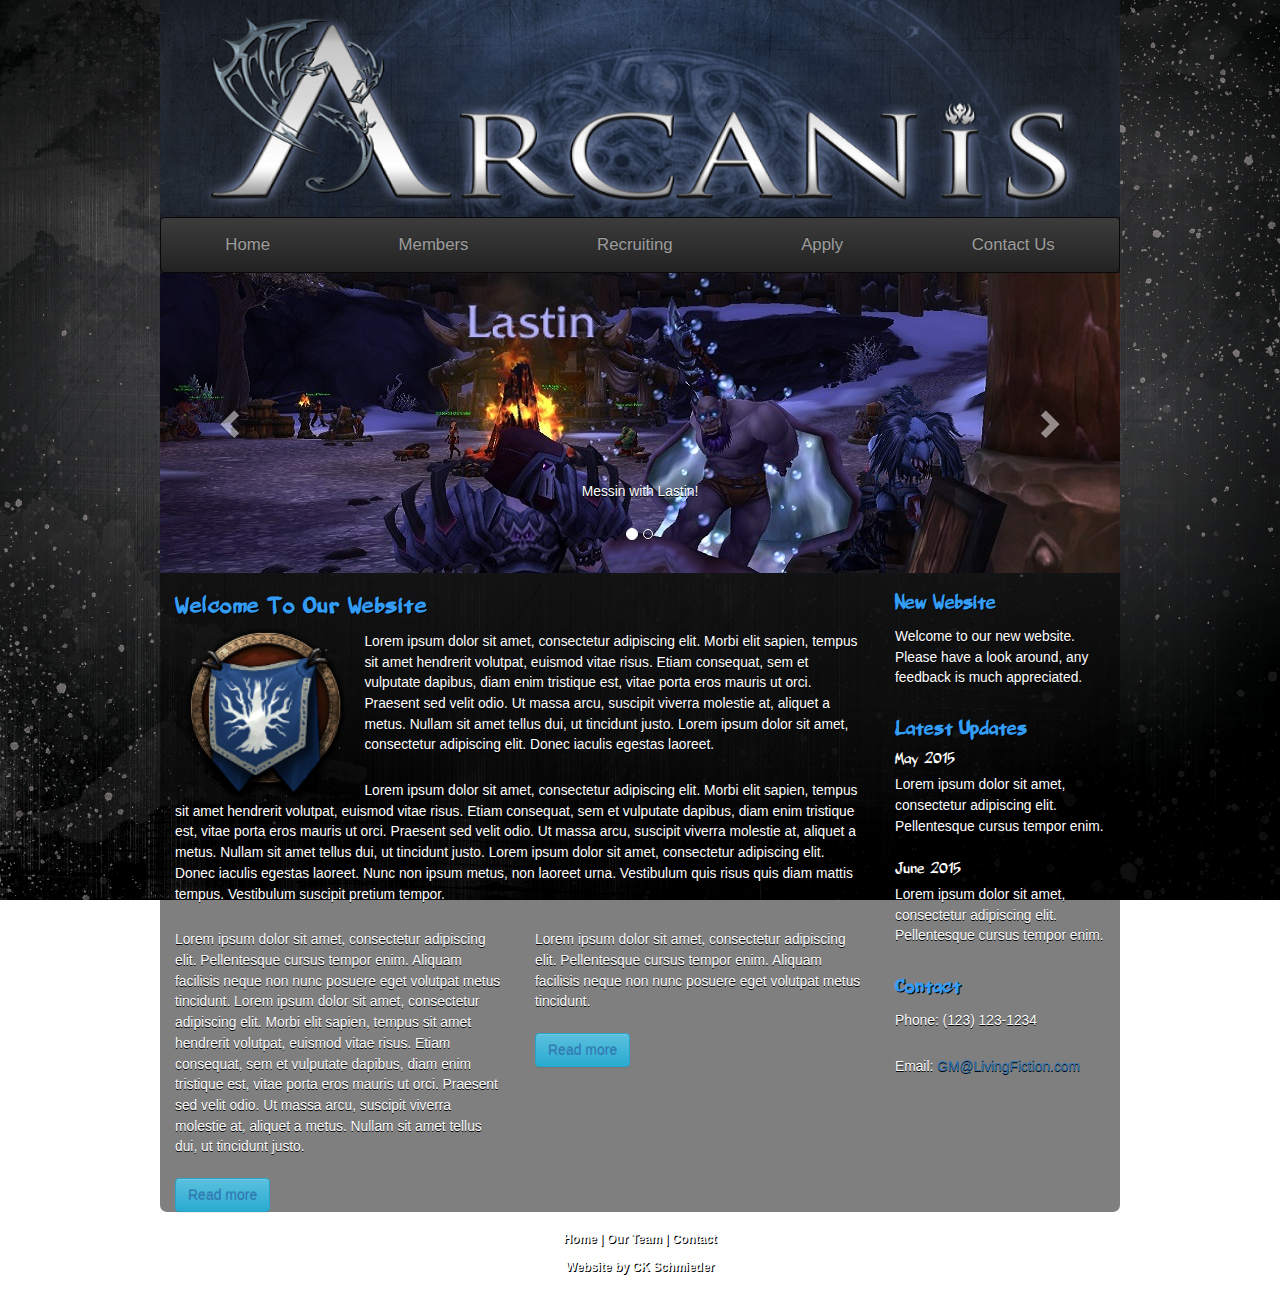
==== commit df00202d: "removed link to puzzle from the navbar and removed one line from the moible dropdown button." ====
--- a/index.html
+++ b/index.html
@@ -32,7 +32,6 @@
 								<span class="icon-bar"></span>
 								<span class="icon-bar"></span>
 								<span class="icon-bar"></span>
-								<span class="icon-bar"></span>
 							</button>
 
 
@@ -46,7 +45,6 @@
 								<li><a class="link-1" href="#recruiting">Recruiting</a>
 								<li><a class="link-1" href="#apply">Apply</a>
 								<li><a class="link-1" href="#contact">Contact Us</a>
-								<li><a class="link-1" href="mat.html">Puzzle</a>
 							</ul>
 						</div>				
 				</nav>
